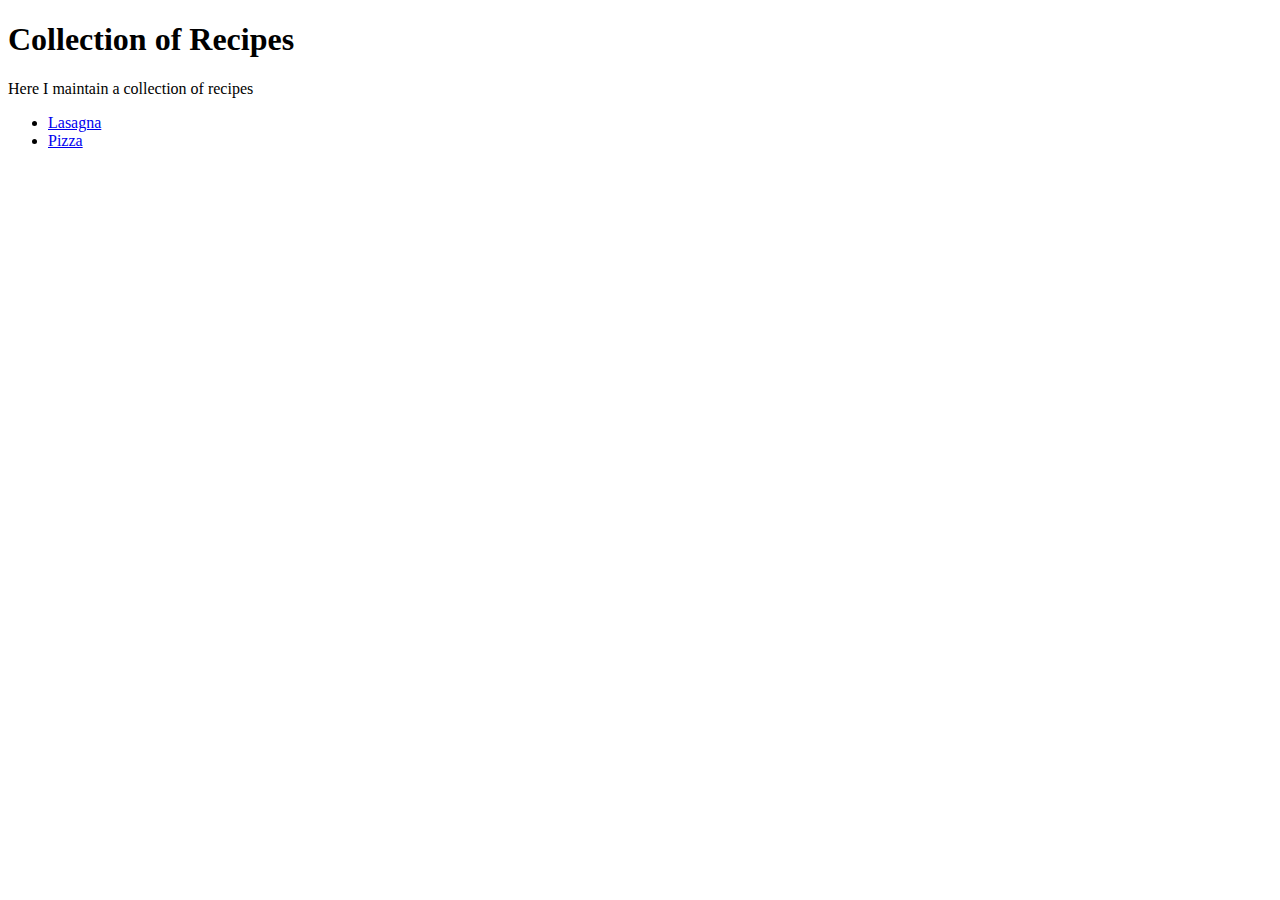
==== index.html @ 9572028f "basic site" ====
<!DOCTYPE html>
<html lang="en" dir="ltr">
  <head>
    <meta charset="utf-8">
    <title></title>
  </head>
  <body>
    <h1>Collection of Recipes</h1>
    <p>Here I maintain a collection of recipes</p>
    <ul>
      <li><a href="./recipes/lasagna.html">Lasagna</a></li>
      <li><a href="./recipes/pizza.html">Pizza</a></li>
    </ul
  </body>
</html>
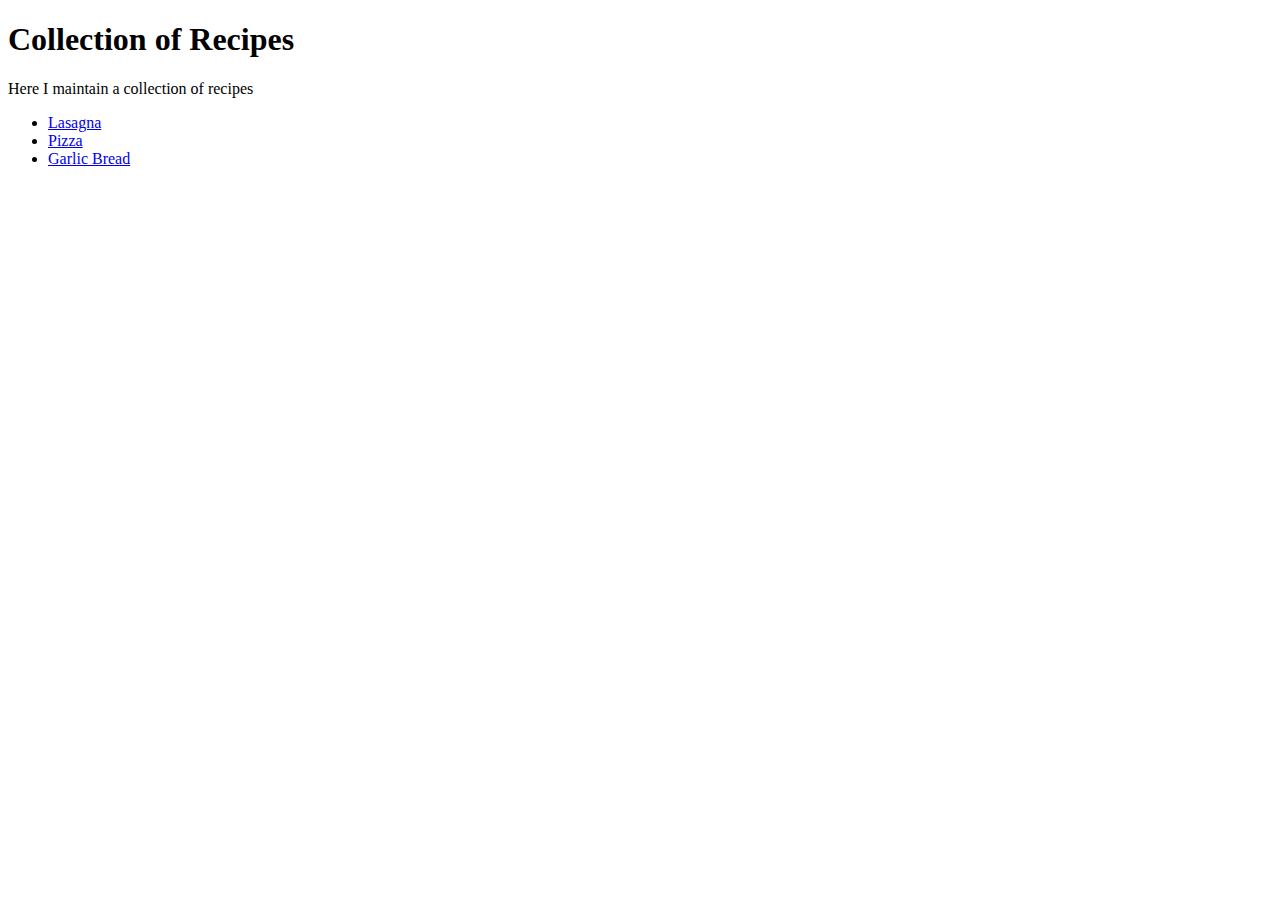
==== commit d2b23daf: "added garlic bread" ====
--- a/index.html
+++ b/index.html
@@ -10,6 +10,7 @@
     <ul>
       <li><a href="./recipes/lasagna.html">Lasagna</a></li>
       <li><a href="./recipes/pizza.html">Pizza</a></li>
+      <li><a href="./recipes/garlic_bread.html">Garlic Bread</a></li>
     </ul
   </body>
 </html>
